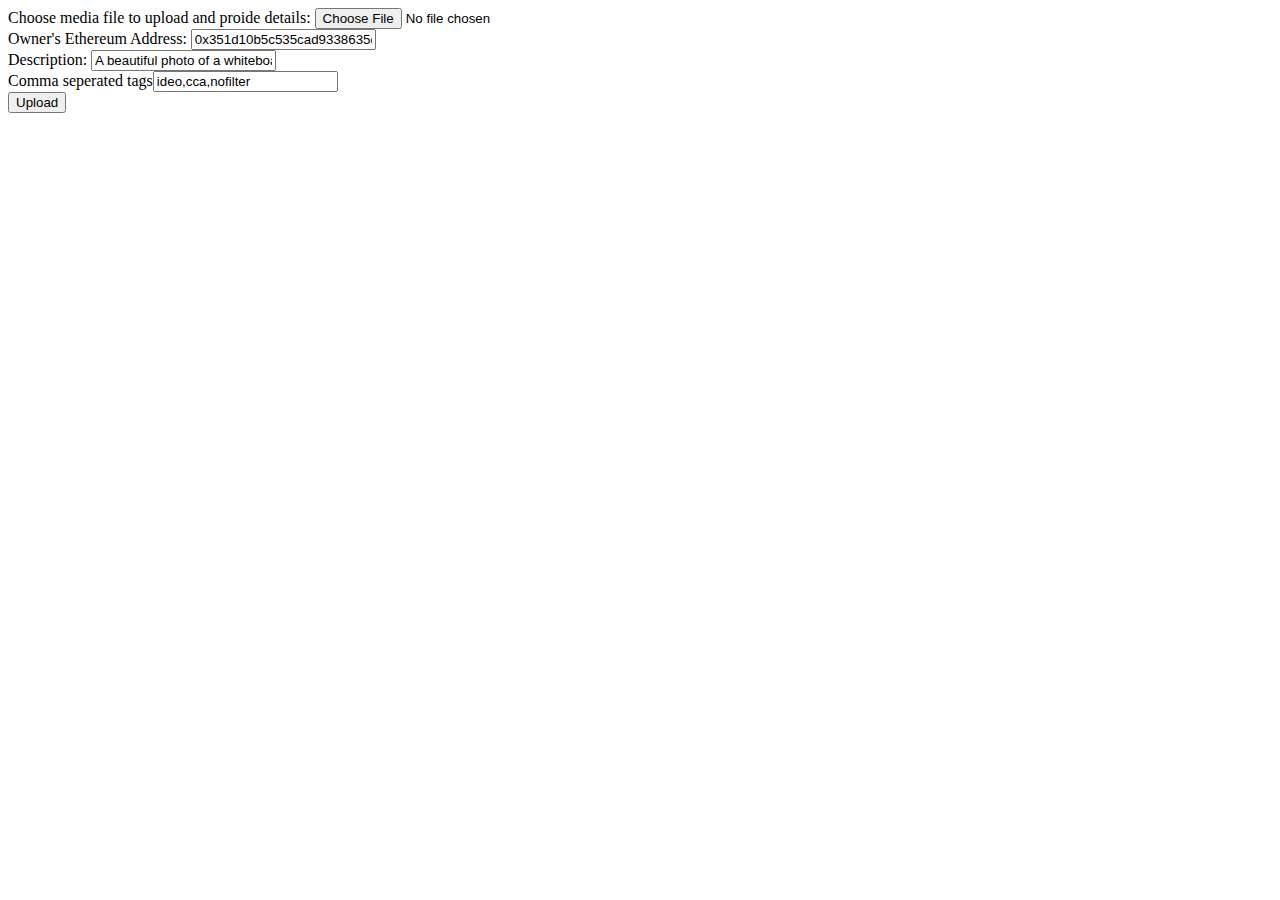
==== imageUpload.html @ 17036d20 "Initial Deliver of imageUpload function." ====
<!DOCTYPE html>
<html>
<head>
  <title>PicFish</title>
  <meta http-equiv="Content-Type" content="text/html; charset=utf-8" />
  <script type="text/javascript" src="http://localhost:5984/_utils/script/json2.js"></script>
  <script type="text/javascript" src="http://localhost:5984/_utils/script/sha1.js"></script>
  <script type="text/javascript" src="http://localhost:5984/_utils/script/jquery.js?1.4.2"></script>
  <script type="text/javascript" src="http://localhost:5984/_utils/script/jquery.couch.js?0.11.0"></script>
  <script type="text/javascript" src="http://localhost:5984/_utils/script/jquery.dialog.js?0.11.0"></script>
  <script type="text/javascript" src="https://npmcdn.com/ipfs-api/dist/index.js"></script>
  <script type="text/javascript" src="https://npmcdn.com/exif-js@2.1.1"></script>
  <script type="text/javascript" src="imageUpload.js"></script>
</head>
<body>

  <label>Choose media file to upload and proide details:</label>
  <input type="file" id="fullPic" name="fullPic" onchange="thumb(this.files[0])"><br>
  <label>Owner's Ethereum Address: </label><input type="text" id="oAddr" name="ownerAddress" value="0x351d10b5c535cad9338635dfc27f87c73d33982e"><br>
  <label>Description: </label><input type="text" id="desc" name="description" value="A beautiful photo of a whiteboard"><br>
  <label>Comma seperated tags</label><input type="text" id="tags" name="tags" value="ideo,cca,nofilter"><br>
  <button onclick="upload()">Upload</button><br>

</body>
</html>
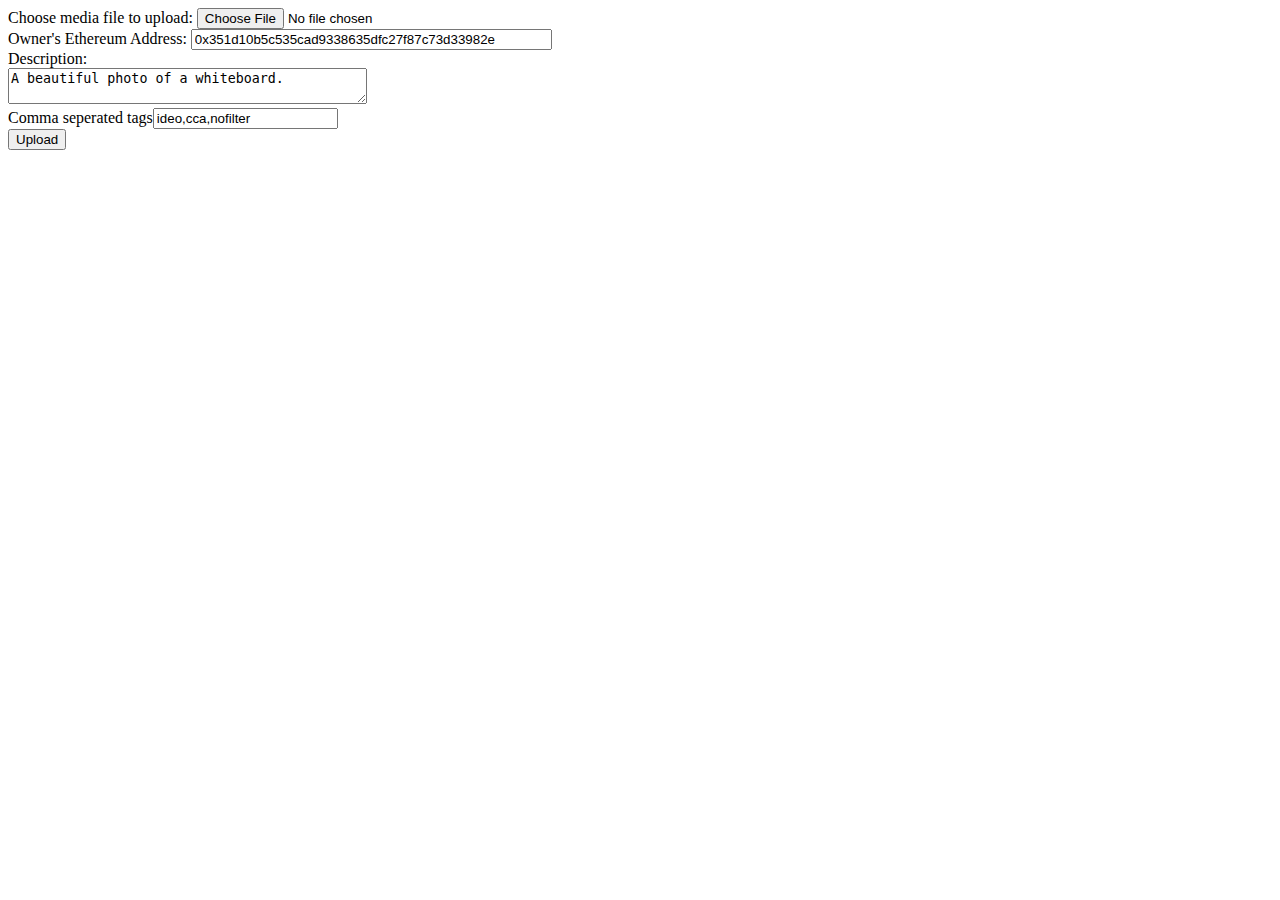
==== commit e52a859c: "Changed coordinate JSON, changes page titles." ====
--- a/imageUpload.html
+++ b/imageUpload.html
@@ -1,7 +1,7 @@
 <!DOCTYPE html>
 <html>
 <head>
-  <title>PicFish</title>
+  <title>Capture - Upload</title>
   <meta http-equiv="Content-Type" content="text/html; charset=utf-8" />
   <script type="text/javascript" src="http://localhost:5984/_utils/script/json2.js"></script>
   <script type="text/javascript" src="http://localhost:5984/_utils/script/sha1.js"></script>
@@ -14,10 +14,11 @@
 </head>
 <body>
 
-  <label>Choose media file to upload and proide details:</label>
+  <label>Choose media file to upload:</label>
   <input type="file" id="fullPic" name="fullPic" onchange="thumb(this.files[0])"><br>
-  <label>Owner's Ethereum Address: </label><input type="text" id="oAddr" name="ownerAddress" value="0x351d10b5c535cad9338635dfc27f87c73d33982e"><br>
-  <label>Description: </label><input type="text" id="desc" name="description" value="A beautiful photo of a whiteboard"><br>
+  <label>Owner's Ethereum Address: </label><input type="text" id="oAddr" name="ownerAddress" size="42" value="0x351d10b5c535cad9338635dfc27f87c73d33982e"><br>
+  <label>Description: </label><br>
+  <textarea id="desc" name="description" rows="2" cols="42">A beautiful photo of a whiteboard.</textarea><br>
   <label>Comma seperated tags</label><input type="text" id="tags" name="tags" value="ideo,cca,nofilter"><br>
   <button onclick="upload()">Upload</button><br>
 
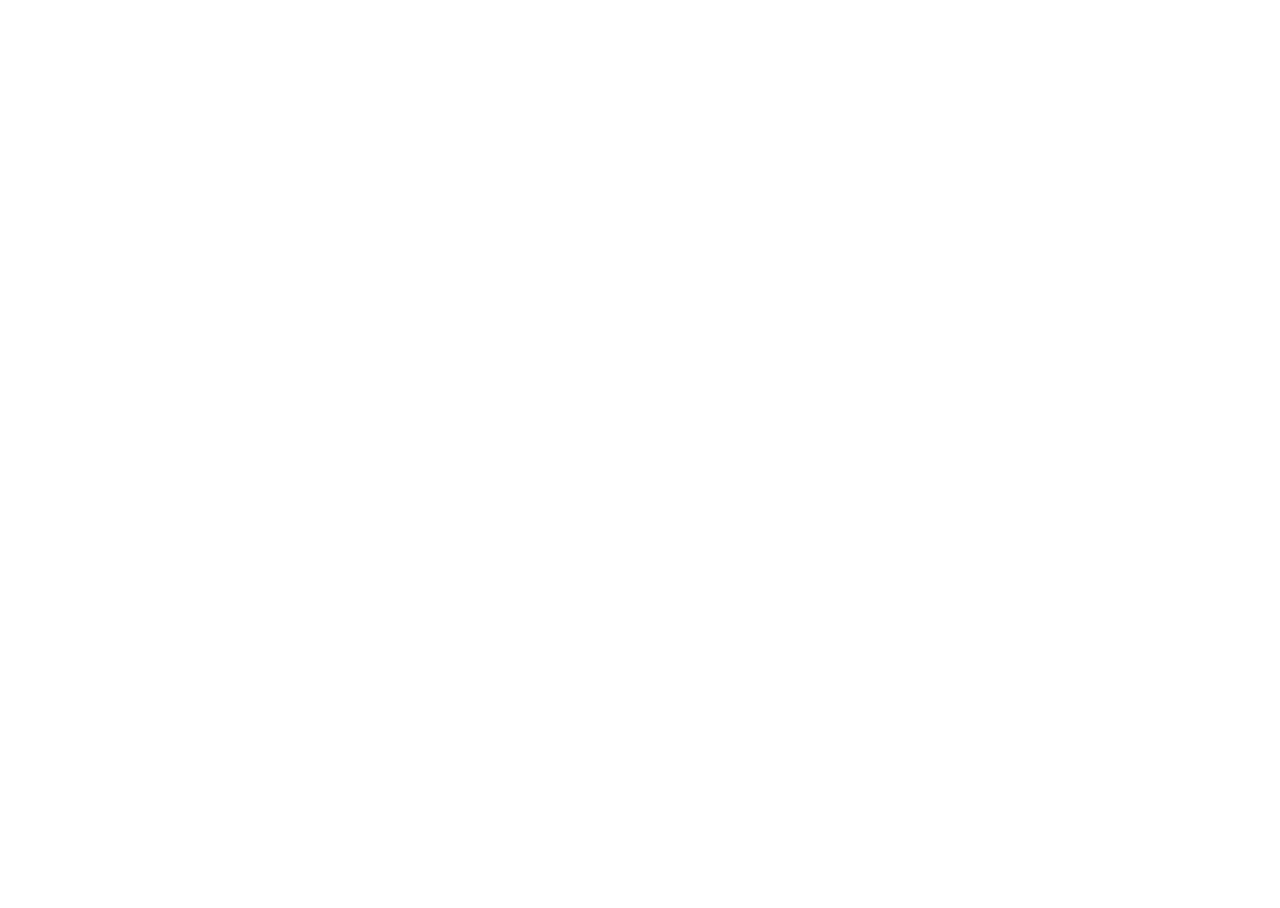
==== commit 24e13c55: "Replace npmcdn.com with unpkg.com" ====
--- a/imageUpload.html
+++ b/imageUpload.html
@@ -3,24 +3,34 @@
 <head>
   <title>Capture - Upload</title>
   <meta http-equiv="Content-Type" content="text/html; charset=utf-8" />
-  <script type="text/javascript" src="http://localhost:5984/_utils/script/json2.js"></script>
-  <script type="text/javascript" src="http://localhost:5984/_utils/script/sha1.js"></script>
-  <script type="text/javascript" src="http://localhost:5984/_utils/script/jquery.js?1.4.2"></script>
-  <script type="text/javascript" src="http://localhost:5984/_utils/script/jquery.couch.js?0.11.0"></script>
-  <script type="text/javascript" src="http://localhost:5984/_utils/script/jquery.dialog.js?0.11.0"></script>
-  <script type="text/javascript" src="https://npmcdn.com/ipfs-api/dist/index.js"></script>
-  <script type="text/javascript" src="https://npmcdn.com/exif-js@2.1.1"></script>
+  <meta name="viewport" content="width=device-width, initial-scale=1.0">
+  <script type="text/javascript" src="http://192.168.1.115:5984/_utils/script/json2.js"></script>
+  <script type="text/javascript" src="http://192.168.1.115:5984/_utils/script/sha1.js"></script>
+  <script type="text/javascript" src="http://192.168.1.115:5984/_utils/script/jquery.js?1.4.2"></script>
+  <script type="text/javascript" src="http://192.168.1.115:5984/_utils/script/jquery.couch.js?0.11.0"></script>
+  <script type="text/javascript" src="http://192.168.1.115:5984/_utils/script/jquery.dialog.js?0.11.0"></script>
+  <script type="text/javascript" src="https://unpkg.com/ipfs-api/dist/index.js"></script>
+  <script type="text/javascript" src="https://unpkg.com/exif-js@2.1.1"></script>
+  <script type="text/javascript" src="https://cdnjs.cloudflare.com/ajax/libs/crypto-js/3.1.2/components/core.js"></script>
+  <script type="text/javascript" src="https://cdnjs.cloudflare.com/ajax/libs/crypto-js/3.1.2/components/md5.js"></script>
   <script type="text/javascript" src="imageUpload.js"></script>
 </head>
 <body>
 
+  <div id="cover" style="background: url('http://www.aveva.com/Images/ajax-loader.gif') no-repeat scroll center center #FFF;position: absolute;height: 100%;width: 100%;"></div>
   <label>Choose media file to upload:</label>
+  <!--
+  <div id="camera">
+    <video autoplay="true" id="videoElement"></video>
+  </div>
+  -->
   <input type="file" id="fullPic" name="fullPic" onchange="thumb(this.files[0])"><br>
   <label>Owner's Ethereum Address: </label><input type="text" id="oAddr" name="ownerAddress" size="42" value="0x351d10b5c535cad9338635dfc27f87c73d33982e"><br>
   <label>Description: </label><br>
   <textarea id="desc" name="description" rows="2" cols="42">A beautiful photo of a whiteboard.</textarea><br>
   <label>Comma seperated tags</label><input type="text" id="tags" name="tags" value="ideo,cca,nofilter"><br>
   <button onclick="upload()">Upload</button><br>
+  <div id="thumbDiv"></div>
 
 </body>
 </html>
